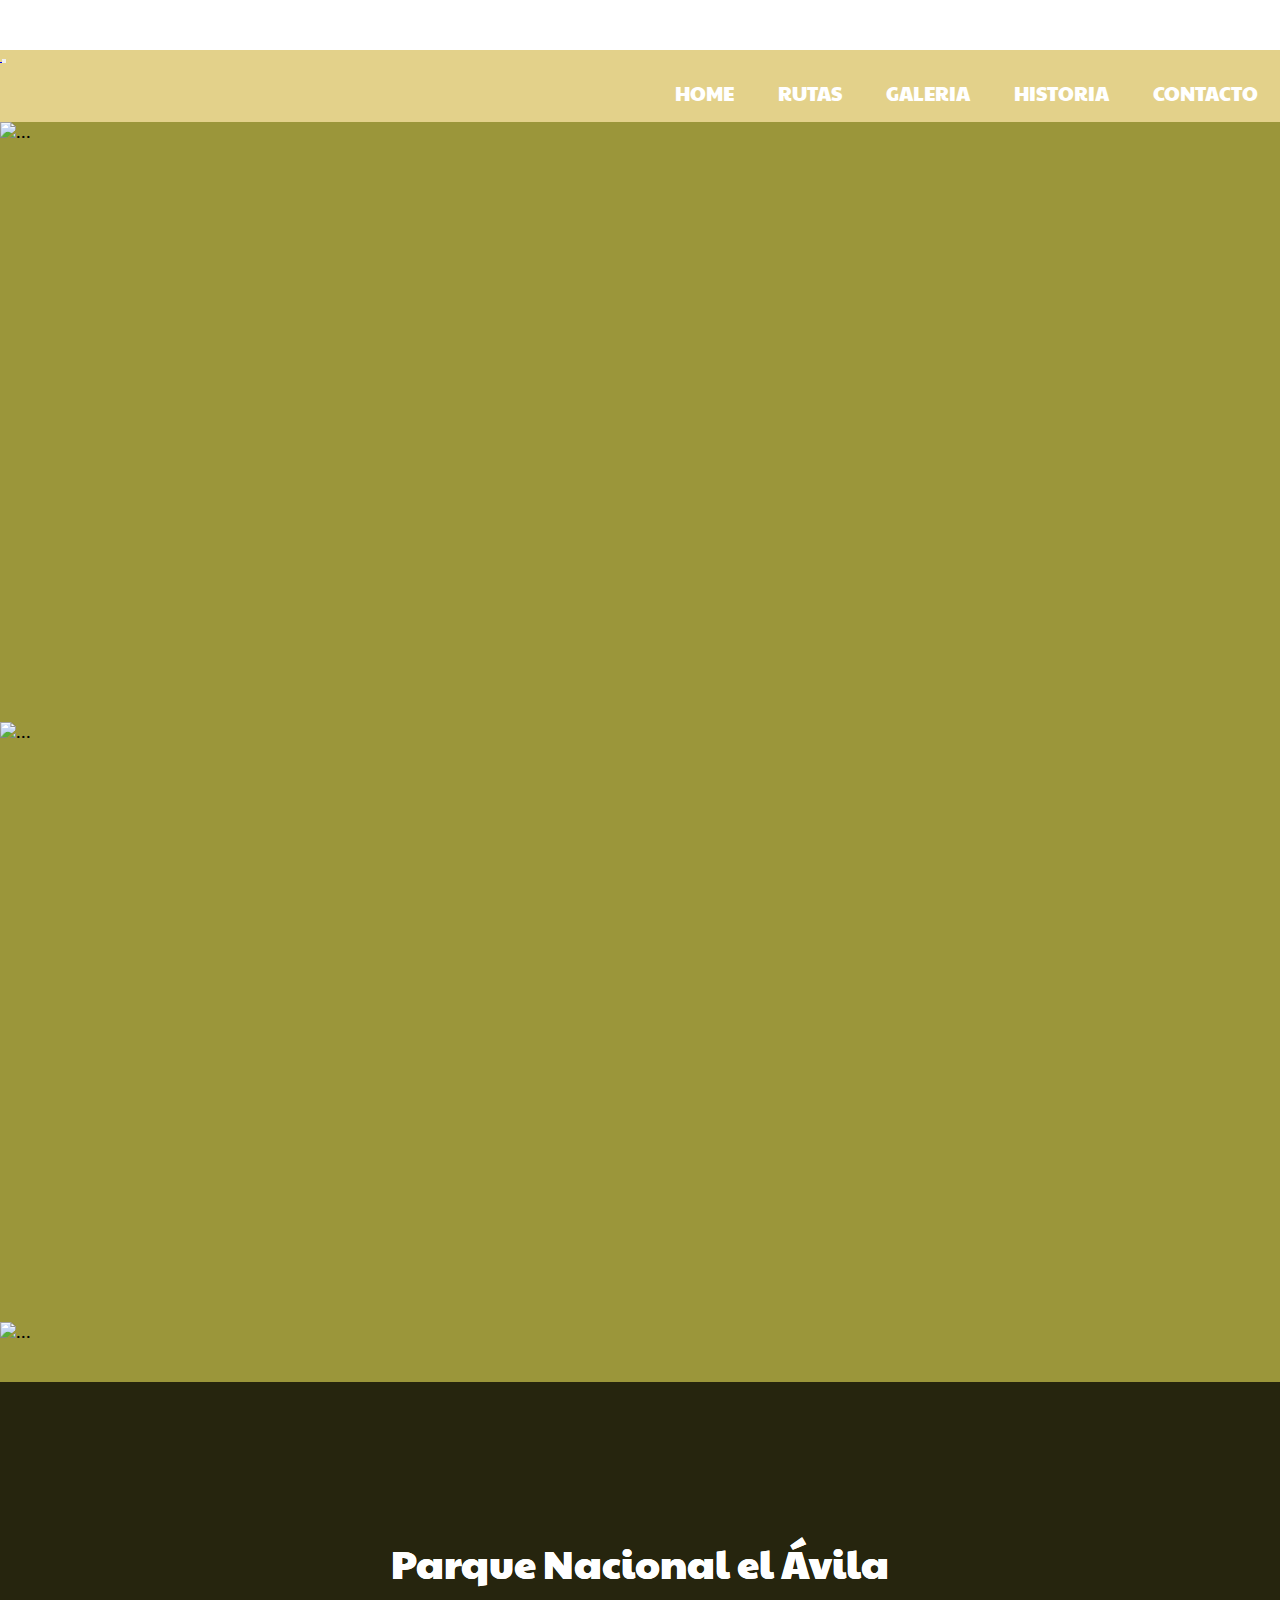
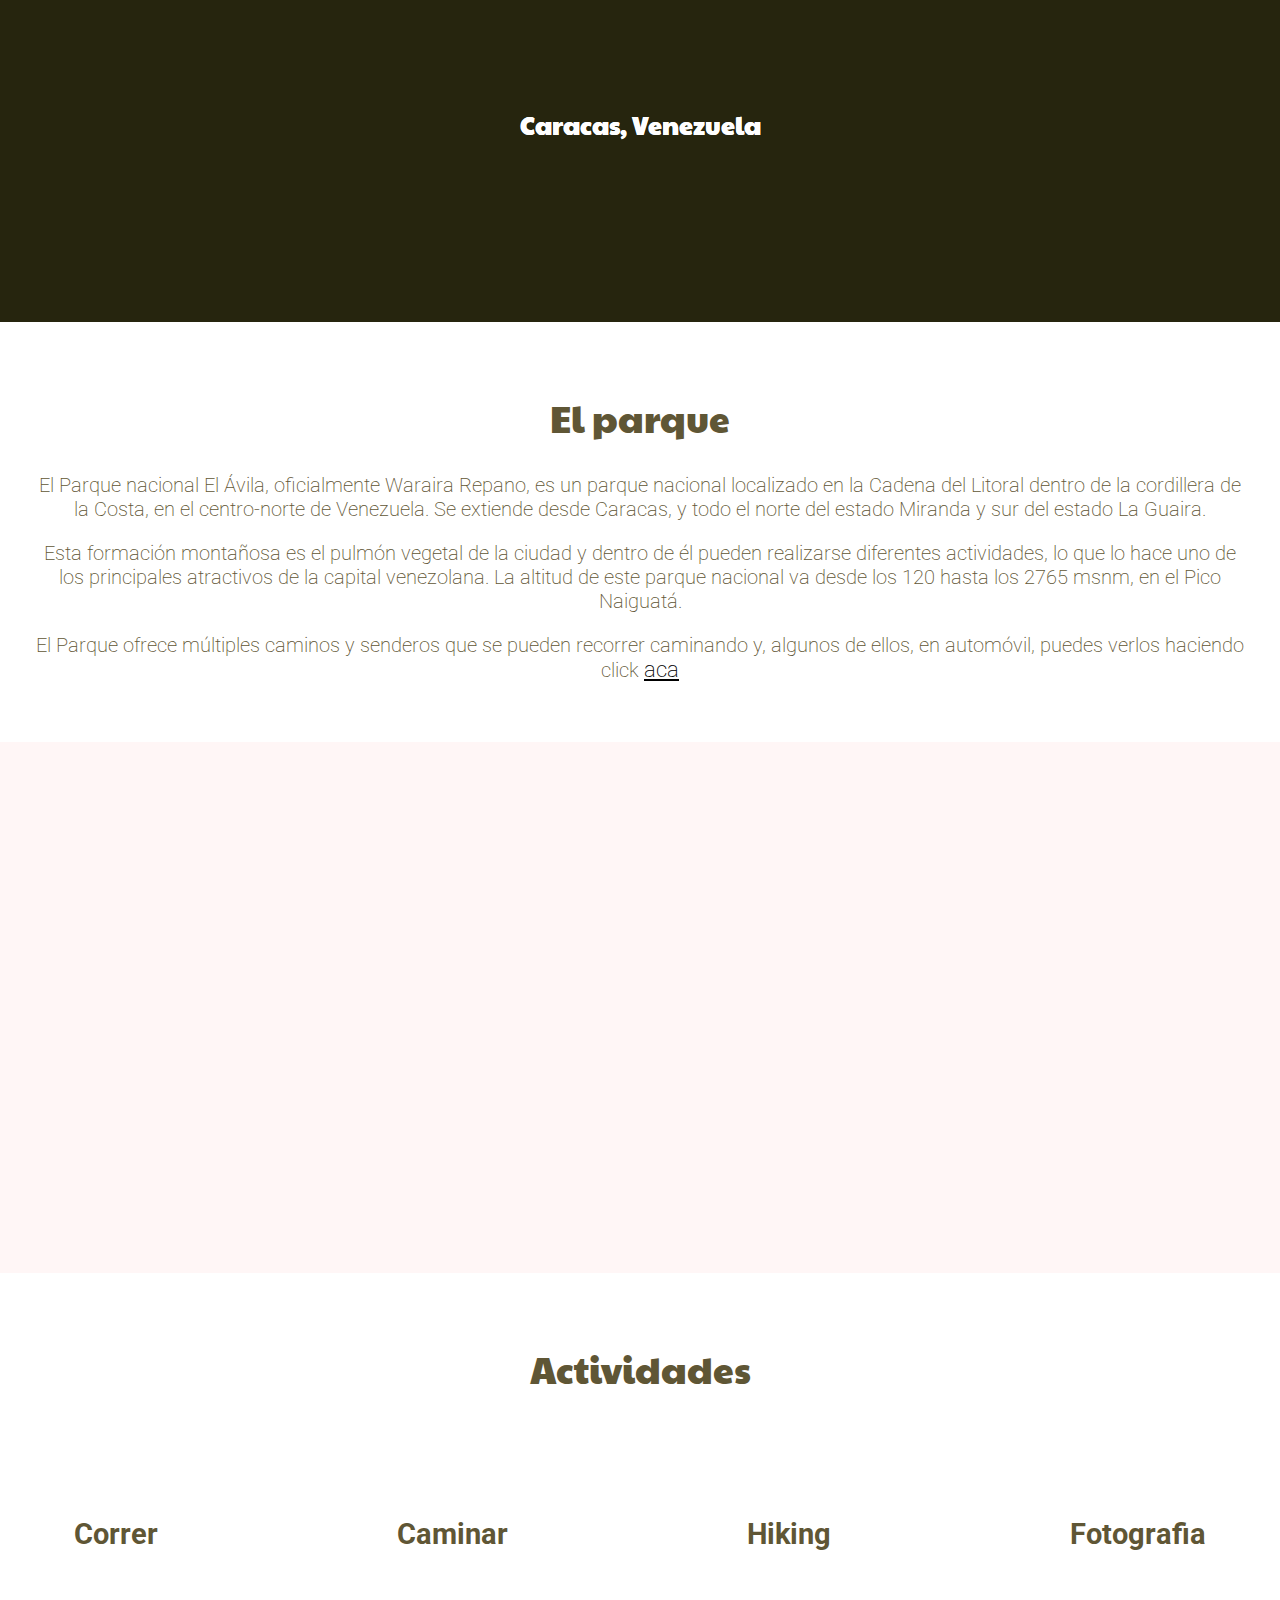
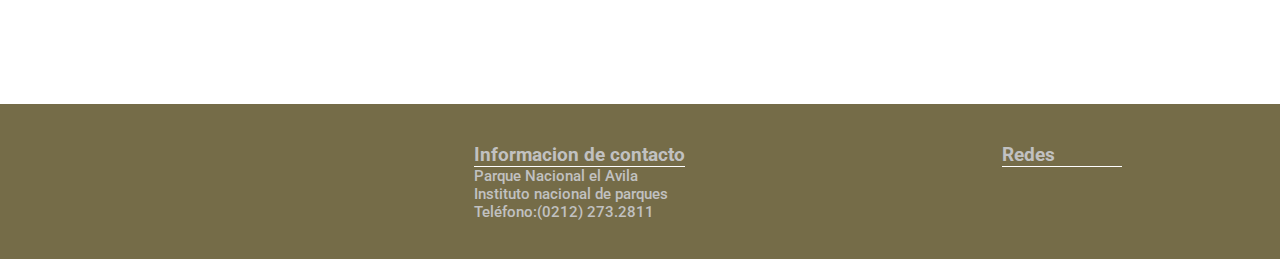
==== index.html @ 7b093950 "class to -" ====
<!DOCTYPE html>
<html lang="en">

<head>
    <meta charset="UTF-8">
    <meta name="viewport" content="width=device-width, initial-scale=1.0">
    <meta name="description="
        content="Parque Nacional el avila, incluye datos relevantes del parque, fotos, actividades de interes, su historia y geografia.">
    <meta name="keywords" content="parque, avila, parque nacional, waraira repano, caracas, venezuela">
    <meta name="robots" content="index" />
    <meta name="robots" content="follow" />
    <link rel="shortcut icon" type="image/x-icon" href="favicon.ico">
    <title>Parque Nacional El Ávila</title>
    <!-- Bootstrap -->
    <link rel="stylesheet" href="https://cdn.jsdelivr.net/npm/bootstrap@4.6.0/dist/css/bootstrap.min.css"
        integrity="sha384-B0vP5xmATw1+K9KRQjQERJvTumQW0nPEzvF6L/Z6nronJ3oUOFUFpCjEUQouq2+l" crossorigin="anonymous">
    <!-- Bootstrap -->
    <link rel="stylesheet" href="estilos/estilos.css">
    <link rel="preconnect" href="https://fonts.gstatic.com">
    <link href="https://fonts.googleapis.com/css2?family=Kreon:wght@300&display=swap" rel="stylesheet">
    <link rel="preconnect" href="https://fonts.gstatic.com">
    <link href="https://fonts.googleapis.com/css2?family=Paytone+One&display=swap" rel="stylesheet">
    <link rel="preconnect" href="https://fonts.gstatic.com">
    <link href="https://fonts.googleapis.com/css2?family=Poppins:ital,wght@1,200&display=swap" rel="stylesheet">
    <script src="https://kit.fontawesome.com/c306669209.js" crossorigin="anonymous"></script>
    <link rel="preconnect" href="https://fonts.gstatic.com">
    <link href="https://fonts.googleapis.com/css2?family=Roboto:ital,wght@0,700;1,500&display=swap" rel="stylesheet">
</head>

<body>
    <!-- Header -->
    <header class="header">
        <div class="header fixed-top">
            <nav class="navbar navbar-expand-lg navbar-dark header-navegacion">
                <div class="container-fluid">
                    <a href="index.html" class="navbar-brand">
                        <img src="imagenes/silueta-Avila3.png" title="Parque Nacional el Avila" alt="">
                    </a>
                    <button class="navbar-toggler" type="button" data-toggle="collapse"
                        data-target="#navbarSupportedContent" aria-controls="navbarSupportedContent"
                        aria-expanded="false" aria-label="Toggle navigation">
                        <span class="navbar-toggler-icon">
                            <i class="fas fa-bars" style="color:#fff; font-size:28px;"></i>
                        </span>
                    </button>
                    <div class="collapse navbar-collapse" id="navbarSupportedContent">
                        <ul class="navbar-nav me-auto mb-2 mb-lg-0 header-navegacion-menu justify-content-end">
                            <li class="nav-item">
                                <a class="nav-link active" aria-current="page" href="index.html">HOME</a>
                            </li>

                            <li><a href="rutas.html">RUTAS</a>
                                <ul class="header-navegacion-menu-sub-Menu">
                                    <li><a href="rutas.html#zonaA">Zona A</a></li>
                                    <li><a href="rutas.html#zonaB">Zona B</a></li>
                                    <li><a href="rutas.html#zonaC">Zona C</a></li>
                                    <li><a href="rutas.html#zonaD">Zona D</a></li>
                                </ul>
                            </li>

                            <li class="nav-item">
                                <a class="nav-link active" href="galeria.html">GALERIA</a>
                            </li>
                            <li class="nav-item">
                                <a class="nav-link active" href="historia.html" tabindex="-1"
                                    aria-disabled="true">HISTORIA</a>
                            </li>
                            </li>
                            <li class="nav-item">
                                <a class="nav-link active" href="contacto.html" tabindex="-1"
                                    aria-disabled="true">CONTACTO</a>
                            </li>
                        </ul>
                    </div>
                </div>
            </nav>
        </div>

        <div class="header-caja-baner">
            <div class="header-navegacion-baner-baner">
                <!-- Carousel Bootstrap -->
                <div id="carouselExampleSlidesOnly" class="carousel slide" data-ride="carousel">
                    <div class="carousel-inner">
                        <div class="carousel-item active">
                            <img src="imagenes/amacer-en-el-avila-vista.jpg"
                                title="Amanecer en el Parque Nacional el Avila" class="d-block w-100" alt="...">
                        </div>
                        <div class="carousel-item">
                            <img src="imagenes/lets_enhance/129687093_2372497602896590_2096419744779362889_o_photos_v2_x2_colored_toned.jpg"
                                title="Parque Nacional el Avila" class="d-block w-100" alt="...">
                        </div>
                        <div class="carousel-item">
                            <img src="imagenes/el-avila.jpg" class="d-block w-100" title="Parque Nacional Avila"
                                alt="...">
                        </div>
                    </div>
                </div>
                <div>
                    <h1 class="header-caja-baner-titulo">Parque Nacional el Ávila</h1>
                    <h2 class="header-caja-baner-sub-titulo">Caracas, Venezuela</h2>
                </div>
                <div class="header-caja-baner-barra"></div>
                <!-- Fin Carousel Bootstrap -->
            </div>
            <div>
                <h1 class="header-caja-baner-titulo">Parque Nacional el Ávila</h1>
                <h2 class="header-caja-baner-sub-titulo">Caracas, Venezuela</h2>
            </div>
            <div class="header-caja-baner-barra"></div>
        </div>
    </header>
    <!-- Fin Header -->

    <!-- Main -->
    <main>
        <div><img class="guacamaya guacamaya-1" src="imagenes/animacion/giphy-unscreen.gif" title="guacamaya caracas"
                alt="guacamaya_gif"></div>
        <div><img class="guacamaya guacamaya-2" src="imagenes/animacion/giphy-unscreen.gif" title="guacamaya caracas"
                alt="guacamaya_gif"></div>
        <div><img class="guacamaya guacamaya-3" src="imagenes/animacion/giphy-unscreen.gif" title="guacamaya caracas"
                alt="guacamaya_gif"></div>
        <section class="elParque">
            <div class="container">
                <h3>El parque</h3>
                <p>El Parque nacional El Ávila, oficialmente Waraira Repano​​, es un parque nacional localizado en
                    la
                    Cadena del Litoral
                    dentro de la cordillera de la Costa, en el centro-norte de Venezuela. Se extiende desde Caracas,
                    y
                    todo el
                    norte del estado Miranda y sur del estado La Guaira.</p>
                <br>
                <p>Esta formación montañosa es el pulmón vegetal de la ciudad y dentro de él pueden realizarse
                    diferentes actividades, lo que lo hace uno de los principales atractivos de la capital
                    venezolana.
                    La altitud de este parque nacional va desde los 120 hasta los 2765 msnm, en el Pico Naiguatá.
                </p>
                <br>
                <p>El Parque ofrece múltiples caminos y senderos que se pueden recorrer caminando y, algunos de
                    ellos,
                    en automóvil, puedes verlos haciendo click <a href="rutas.html">aca</a> </p>
            </div>
        </section>
        <section class="ubicacion">
            <iframe
                src="https://www.google.com/maps/embed?pb=!1m18!1m12!1m3!1d31382.253665023018!2d-66.83953926773938!3d10.517852184372748!2m3!1f0!2f0!3f0!3m2!1i1024!2i768!4f13.1!3m3!1m2!1s0x8c2a59750ed756d5%3A0xf2aa992ff676d594!2sParque%20Nacional%20El%20%C3%81vila!5e0!3m2!1ses-419!2sar!4v1610073880151!5m2!1ses-419!2sar"
                width="100%" height="450" frameborder="0" style="border:0;" allowfullscreen="" aria-hidden="false"
                tabindex="0"></iframe>
        </section>
        <section class="actividades">
            <div class="container">
                <h3>Actividades</h3>
                <div class="actividades-fila">
                    <div class="actividades-fila-iconos">
                        <i class="fas fa-running"></i>
                        <h6>Correr</h6>
                    </div>
                    <div class="actividades-fila-iconos">
                        <i class="fas fa-walking"></i>
                        <h6>Caminar</h6>
                    </div>
                    <div class="actividades-fila-iconos">
                        <i class="fas fa-hiking"></i>
                        <h6>Hiking</h6>
                    </div>
                    <div class="actividades-fila-iconos">
                        <i class="fas fa-camera-retro"></i>
                        <h6>Fotografia</h6>
                    </div>
                </div>
            </div>
        </section>
    </main>
    <!-- Fin Main -->

    <!-- Footer -->
    <Footer class="footer">
        <div class="container-footer">
            <div class="logo-footer">
                <a href="index.html">
                    <img src="imagenes/silueta-Avila-footer.png" title="Parque Nacional el Avila" alt="">
                </a>
            </div>
            <div class="contacto-footer">
                <h6>Informacion de contacto</h6>
                <p>Parque Nacional el Avila</p>
                <p>Instituto nacional de parques</p>
                <p>Teléfono:(0212) 273.2811</p>
            </div>
            <div class="redes-footer">
                <h6>Redes</h6>
                <a href="https://www.facebook.com/inparquesvenezuela/" target="blank">
                    <i class="fab fa-facebook-f"></i>
                </a>
                <a href="https://instagram.com/inparquesoficial?igshid=1ezyifiitlsf7" target="blank">
                    <i class="fab fa-instagram"></i>
                </a>
                <a href="https://twitter.com/InparquesVen?s=08" target="blank">
                    <i class="fab fa-twitter"></i>
                </a>
            </div>
        </div>
    </Footer>
    <!-- Fin Footer -->
    <!-- CDN Bootstrap -->
    <script src="https://code.jquery.com/jquery-3.5.1.slim.min.js"
        integrity="sha384-DfXdz2htPH0lsSSs5nCTpuj/zy4C+OGpamoFVy38MVBnE+IbbVYUew+OrCXaRkfj" crossorigin="anonymous">
    </script>
    <script src="https://cdn.jsdelivr.net/npm/bootstrap@4.6.0/dist/js/bootstrap.bundle.min.js"
        integrity="sha384-Piv4xVNRyMGpqkS2by6br4gNJ7DXjqk09RmUpJ8jgGtD7zP9yug3goQfGII0yAns" crossorigin="anonymous">
    </script>
    <!-- Fin CDN Bootstrap -->
</body>

</html>
---- estilos/estilos.css ----
* {
  padding: 0;
  margin: 0;
  box-sizing: border-box; }

body {
  font-family: 'roboto', sans-serif;
  width: 100%;
  height: 100%;
  background-color: white;
  font-size: 17px;
  font-weight: 500;
  padding-top: 50px; }

.container, .historia-container-imagenes {
  width: 100%;
  height: auto;
  padding: 0px;
  display: flex;
  flex-direction: column;
  justify-content: center;
  align-items: center; }

.header {
  background-color: #9b963a;
  padding: 0%; }
  .header div img {
    object-fit: cover;
    object-position: 40% 50%; }

.footer {
  color: #c1c1c1;
  background-color: #756c48;
  width: 100%; }
  .footer .container-footer {
    padding: 3% 0;
    width: 100%;
    display: flex;
    flex-direction: row;
    justify-content: space-around;
    align-items: center; }
  .footer .redes-footer {
    align-self: flex-start;
    color: #c1c1c1; }
    .footer .redes-footer a {
      text-decoration: none;
      color: #c1c1c1; }
      .footer .redes-footer a:hover {
        color: white; }
      .footer .redes-footer a i {
        font-size: 25px;
        padding: 20px; }
  .footer h6 {
    border-bottom: 1px solid white;
    font-size: 19px; }
  .footer p {
    font-size: 15px; }

@media only screen and (min-width: 320px) and (max-width: 600px) {
  /*     .container-footer{
        display: flex;
        flex-direction: column;
        flex-wrap: wrap;
    } */
  .container-footer {
    display: grid !important;
    grid-template-columns: repeat(2, 1fr);
    grid-template-rows: repeat(3, auto);
    grid-template-areas: "logo-footer logo-footer" "contacto-footer contacto-footer" "redes-footer redes-footer"; }
  .logo-footer {
    grid-area: logo-footer;
    margin: auto; }
  .contacto-footer {
    grid-area: contacto-footer;
    margin: auto; }
  .redes-footer {
    grid-area: redes-footer;
    margin: auto; }
  .logo-footer {
    padding: 30px; }
    .logo-footer img {
      height: 50px !important; } }

@media only screen and (min-width: 601px) and (max-width: 768px) {
  .container-footer {
    display: flex;
    flex-direction: column;
    flex-wrap: wrap; }
  .logo-footer img {
    height: 50px !important; } }

.logo-footer {
  align-items: center; }
  .logo-footer img {
    height: 80px;
    align-self: center;
    transition: 0.5s; }
    .logo-footer img:hover {
      height: 83px;
      transition: 0.5s; }

.margin-0 {
  margin: 0px; }

.padding-o {
  padding: 0px; }

.parallax, .parallax2 {
  background: #fff fixed no-repeat 50% 50%;
  background-size: cover;
  border-top: 2px #5f5635 solid;
  border-bottom: 2px #5f5635 solid; }

.parallax2 {
  background: #fff fixed no-repeat 50% 20%; }

/*Baner */
.header-caja-baner {
  position: relative;
  width: 100%; }

.header-navegacion-baner {
  width: 100%;
  height: 70vh;
  max-height: 70vh;
  /*  background-image: url(imagenes/amacer-en-el-avila-vista.jpg); */
  background-position: 50% 50%;
  background-repeat: no-repeat;
  background-size: cover;
  top: 2000%; }

.carousel-item {
  height: 600px;
  width: 100%; }
  .carousel-item img {
    height: 100%; }

.header-caja-baner-titulo {
  color: white;
  margin-bottom: 0;
  font-family: 'Paytone One' , sans-serif;
  font-weight: 500;
  font-size: 40px;
  position: absolute;
  top: 80%;
  left: 50%;
  transform: translate(-50%, -50%);
  z-index: 2;
  animation: fromLeft 2s; }

.header-caja-baner-sub-titulo {
  color: white;
  margin-bottom: 0;
  font-family: 'Paytone One' , sans-serif;
  font-weight: 500;
  font-size: 25px;
  position: absolute;
  top: 89%;
  left: 50%;
  transform: translate(-50%, -50%);
  z-index: 2;
  animation: fromLeftSlow 2s; }

@keyframes fromLeft {
  0% {
    left: -10%; }
  100% {
    left: 50%; } }

@keyframes fromLeftSlow {
  0% {
    left: -30%; }
  100% {
    left: 50%; } }

.header-topper {
  position: relative;
  color: white;
  font-family: 'Paytone One' , sans-serif;
  font-weight: 300;
  border-bottom: white solid 1px; }

.header-caja-baner-barra {
  opacity: 50%;
  background-color: black;
  width: 100%;
  height: 30%;
  position: absolute;
  top: 70%;
  z-index: 1; }

/*Baner */
/* Nav */
.header-navegacion {
  width: 100%;
  background-color: #e3d18a;
  font-size: 10px;
  font-weight: 200;
  font-family: 'paytone one', sans-serif; }
  .header-navegacion img {
    height: 40px;
    margin-top: 1px;
    top: 0;
    animation: fade 2s;
    transition: 0.5s; }
    .header-navegacion img:hover {
      height: 42px;
      transition: 0.5s; }

.silueta-navbar {
  position: relative;
  height: 100%; }

@keyframes fade {
  0% {
    opacity: 0%; }
  100% {
    opacity: 100%; } }

.header-navegacion-menu {
  list-style: none;
  margin-bottom: 0px;
  display: flex;
  justify-content: flex-end; }
  .header-navegacion-menu li {
    display: inline-block;
    position: relative; }
    .header-navegacion-menu li a {
      display: block;
      padding: 15px 22px;
      color: white;
      text-decoration: none;
      font-size: 20px; }
      .header-navegacion-menu li a:hover {
        background-color: #85603f;
        color: white; }

.header-navegacion-menu-sub-Menu {
  display: none;
  position: absolute;
  z-index: 5;
  padding: 0; }
  .header-navegacion-menu-sub-Menu li {
    background-color: #e3d18a; }
    .header-navegacion-menu-sub-Menu li a {
      display: flex;
      text-decoration: none;
      padding: 15px 23px;
      font-size: 18px;
      height: auto; }

.header-navegacion-menu li:hover .header-navegacion-menu-sub-Menu {
  display: flex;
  z-index: 5;
  flex-direction: column; }

/* Nav */
/* Animacion pajaro index */
.guacamaya {
  position: absolute;
  z-index: 9999999999;
  width: 80px;
  height: 80px; }

.guacamaya-1 {
  top: 90px;
  right: 1950px;
  animation: pajaro_1 5s linear;
  animation-delay: 1s; }

.guacamaya-2 {
  top: 150px;
  right: 1950px;
  animation: pajaro_2 5s linear;
  animation-delay: 1s; }

.guacamaya-3 {
  top: 120px;
  right: 1900px;
  animation: pajaro_3 5s linear;
  animation-delay: 1s; }

@keyframes pajaro_1 {
  0% {
    top: 550px;
    right: 0px; }
  25% {
    right: 487,5px;
    top: 137,5; }
  50% {
    top: 275px;
    right: 975px; }
  100% {
    top: 90px;
    right: 1950px; } }

@keyframes pajaro_2 {
  0% {
    top: 610px;
    right: 0px; }
  25% {
    right: 487,5px;
    top: 457,5; }
  50% {
    top: 305px;
    right: 975px; }
  100% {
    top: 150px;
    right: 1950px; } }

@keyframes pajaro_3 {
  0% {
    top: 580px;
    right: -50px; }
  25% {
    right: 475px;
    top: 435px; }
  50% {
    top: 290px;
    right: 950px; }
  100% {
    top: 120px;
    right: 1900px; } }

/* Animacion pajaro index */
/* index */
.elParque {
  background-color: white;
  color: #85603f; }

.container, .historia-container-imagenes {
  width: 100%;
  height: auto;
  padding: 60px 30px;
  display: flex;
  flex-direction: column;
  justify-content: center;
  align-items: center;
  margin-top: 10px;
  color: #5f5635; }
  .container h3, .historia-container-imagenes h3 {
    font-size: 37px;
    font-weight: 400;
    text-align: center;
    padding-bottom: 30px;
    font-family: 'paytone one', sans-serif; }
  .container h4, .historia-container-imagenes h4 {
    font-size: 30px;
    text-align: center;
    padding-bottom: 25px; }
  .container p, .historia-container-imagenes p {
    text-align: center;
    font-size: 20px;
    line-height: 1,5;
    font-weight: 200; }
  .container img, .historia-container-imagenes img {
    display: block;
    margin: auto;
    padding: 10px;
    max-width: max-content; }

.elParque div p a {
  color: black;
  font-size: 22px; }

.ubicacion {
  background-color: rgba(255, 246, 246, 0.973);
  width: 100%;
  padding-top: 3%;
  padding-bottom: 3%; }

.actividades {
  background-color: white;
  color: #85603f; }

.actividades-fila {
  display: flex;
  width: 100%;
  margin: 4% auto;
  flex-wrap: wrap;
  justify-content: space-between; }

.actividades-fila-iconos {
  color: #5f5635;
  font-size: 14em;
  padding: 2%;
  justify-content: space-between;
  display: flex;
  text-decoration: none;
  flex-direction: column;
  text-align: center; }
  .actividades-fila-iconos h6 {
    padding: 20px;
    font-size: 29px; }
  .actividades-fila-iconos:hover {
    color: white;
    background-color: #5f5635; }

@media only screen and (min-width: 320px) and (max-width: 600px) {
  .carousel-item {
    height: 400px;
    margin-top: 10px; }
    .carousel-item img {
      height: 100%;
      object-position: 40% 62%; }
  .header-navegacion img {
    height: 2rem; }
    .header-navegacion img:hover {
      height: 2.2rem;
      transition: 0.5s; }
  .header-caja-baner-titulo {
    font-size: 17px;
    width: 220px; }
  .header-caja-baner-sub-titulo {
    font-size: 15px; }
  .container, .historia-container-imagenes {
    padding: 30px; }
    .container h3, .historia-container-imagenes h3 {
      font-size: 27px; }
    .container p, .historia-container-imagenes p {
      font-size: 20px;
      font-weight: 0; }
  .actividades-fila {
    display: flex;
    width: 100%;
    margin: 4% auto;
    flex-wrap: wrap;
    justify-content: space-evenly; } }

@media only screen and (min-width: 601px) and (max-width: 768px) {
  .carousel-item {
    height: 500px; }
  .header-navegacion img {
    height: 2rem; }
    .header-navegacion img:hover {
      height: 2.2rem;
      transition: 0.5s; }
  .header-caja-baner-titulo {
    font-size: 20px;
    width: 260px; }
  .header-caja-baner-sub-titulo {
    font-size: 17px; }
  .container, .historia-container-imagenes {
    padding: 30px; }
    .container h3, .historia-container-imagenes h3 {
      font-size: 27px; }
    .container p, .historia-container-imagenes p {
      font-size: 20px;
      font-weight: 0; } }

@media only screen and (min-width: 769px) and (max-width: 1024px) {
  .carousel-item {
    height: 450px; }
  .header-navegacion img {
    height: 2rem; }
    .header-navegacion img:hover {
      height: 2.2rem;
      transition: 0.5s; }
  .header-caja-baner-titulo {
    font-size: 23px;
    width: 290px; }
  .header-caja-baner-sub-titulo {
    font-size: 19px; }
  .container, .historia-container-imagenes {
    padding: 30px; }
    .container h3, .historia-container-imagenes h3 {
      font-size: 27px; }
    .container p, .historia-container-imagenes p {
      font-size: 20px;
      font-weight: 0; }
  .actividades-fila {
    display: flex;
    width: 100%;
    margin: 4% auto;
    flex-wrap: wrap;
    justify-content: space-around;
    padding: 5px; } }

/* index */
/* Zonas */
.grid-zonas {
  display: grid;
  grid-template-columns: repeat(4, 1fr);
  grid-template-rows: repeat(6, auto);
  grid-template-areas: "header header header header" "lasZonas lasZonas lasZonas lasZonas" "zonaA zonaA zonaA zonaA" "zonaB zonaB zonaB zonaB" "zonaC zonaC zonaC zonaC" "zonaD zonaD zonaD zonaD"; }

.header {
  grid-area: header; }

#lasZonas {
  grid-area: lasZonas;
  color: #5f5635; }

#zonaA {
  grid-area: zonaA; }

#zonaB {
  grid-area: zonaB; }

#zonaC {
  grid-area: zonaC; }

#zonaD {
  grid-area: zonaD; }

.container-containerZonas {
  width: 100%;
  height: 100%;
  margin: auto;
  padding: 20px;
  background-color: #5f5635;
  align-self: center;
  display: flex;
  flex-direction: column;
  border: white solid 0.5px; }
  .container-containerZonas img {
    width: 100%;
    height: 100%;
    max-width: 538px;
    max-height: 525px;
    border: 3px solid #d8d6d6;
    padding: 0px;
    margin: 2px auto;
    align-self: center; }
  .container-containerZonas h4 {
    color: #d8d6d6; }
  .container-containerZonas p {
    color: #d8d6d6; }

.container-banerZonas img {
  width: 100%;
  height: auto; }

@media only screen and (min-width: 769px) and (max-width: 1024px) {
  .grid-zonas {
    display: grid;
    grid-template-columns: repeat(1, 1fr);
    grid-template-rows: repeat(6, auto);
    grid-template-areas: "header" "lasZonas" "zonaA" "zonaB" "zonaC" "zonaD"; } }

@media only screen and (min-width: 601px) and (max-width: 768px) {
  .grid-zonas {
    display: grid;
    grid-template-columns: repeat(1, 1fr);
    grid-template-rows: repeat(6, auto);
    grid-template-areas: "header" "lasZonas" "zonaA" "zonaB" "zonaC" "zonaD"; }
  .container-banerZonas img {
    width: 100%;
    height: auto; } }

@media only screen and (min-width: 320px) and (max-width: 600px) {
  .grid-zonas {
    display: grid;
    grid-template-columns: repeat(1, 1fr);
    grid-template-rows: repeat(6, auto);
    grid-template-areas: "header" "lasZonas" "zonaA" "zonaB" "zonaC" "zonaD";
    grid-gap: 5px; }
  .header-navegacion-menu {
    display: flex;
    flex-direction: column;
    align-items: center; }
  .containerZonas {
    padding: 4px; }
  .containerZonas img {
    width: 100%;
    height: auto; } }

/* Zonas */
/*Estilos de la galeria */
.grid-galeria {
  display: grid;
  grid-template-columns: repeat(5, 3fr);
  grid-template-rows: repeat(3, 200px);
  gap: 10px 10px;
  grid-template-areas: "avila-panoramica avila-panoramica avila-panoramica avila-panoramica avila2" "avila3 avila3 imagen-vertical avila5 avila5" "avila3 avila3 imagen-vertical avila6 avila6";
  justify-content: center;
  padding: 50px; }

.avila-panoramica {
  grid-area: avila-panoramica;
  background-image: url(https://patrick101995.github.io/proyecto/imagenes/Caribbean_Sea,_Avila_Mt,_Caracas_Panorama.jpg);
  background-position: 50% 40%;
  background-size: cover;
  transition: 1s; }
  .avila-panoramica:hover {
    background-position: 20%;
    transition: 1s ease;
    background-size: cover;
    border: black 1px solid; }

.avila3 {
  grid-area: avila3;
  background-image: url(https://patrick101995.github.io/proyecto/imagenes/Hotel_humnolt.jpg);
  background-size: cover;
  background-position: 60% 50%;
  transition: 1s ease; }
  .avila3:hover {
    background-position: 50% 60%;
    transition: 1s ease;
    background-size: cover;
    border: black 1px solid; }

.avila5 {
  grid-area: avila5;
  background-image: url(https://patrick101995.github.io/proyecto/imagenes/avila2.jpg);
  background-size: cover;
  transition: 1s ease;
  background-position: 50% 50%; }
  .avila5:hover {
    background-position: 50% 60%;
    transition: 1s ease;
    background-size: cover;
    border: black 1px solid; }

.imagen-vertical {
  grid-area: imagen-vertical;
  background-image: url(https://patrick101995.github.io/proyecto/imagenes/lets_enhance/historia_avila2.jpg);
  background-size: cover;
  background-position: 90%;
  transition: 1s ease; }
  .imagen-vertical:hover {
    background-position: 85%;
    transition: 1s ease;
    background-size: cover;
    border: black 1px solid; }

.avila2 {
  grid-area: avila2;
  background-image: url(https://patrick101995.github.io/proyecto/imagenes/avila5.jpg);
  background-size: cover;
  background-position: 60%;
  transition: 1s ease; }
  .avila2:hover {
    background-position: 20% 50%;
    transition: 1s ease;
    background-size: cover;
    border: black 1px solid; }

.avila6 {
  grid-area: avila6;
  background-image: url(https://patrick101995.github.io/proyecto/imagenes/galipan-alexander-sanchez.jpg);
  background-size: cover;
  transition: 1s ease; }
  .avila6:hover {
    background-position: 50% 60%;
    transition: 1s ease;
    background-size: cover;
    border: black 1px solid; }

@media only screen and (min-width: 320px) and (max-width: 600px) {
  .grid-galeria {
    display: grid;
    grid-template-columns: repeat(1, 3fr);
    grid-template-rows: repeat(6, 200px);
    gap: 10px 10px;
    grid-template-areas: "avila-panoramica" "avila2" "avila3" "imagen-vertical" "avila5" "avila6";
    justify-content: center;
    padding: 50px; } }

@media only screen and (min-width: 601px) and (max-width: 768px) {
  .grid-galeria {
    display: grid;
    grid-template-columns: repeat(1, 3fr);
    grid-template-rows: repeat(6, 200px);
    gap: 10px 10px;
    grid-template-areas: "avila-panoramica" "avila2" "avila3" "imagen-vertical" "avila5" "avila6";
    justify-content: center;
    padding: 50px; } }

@media only screen and (min-width: 1950px) and (max-width: 5000px) {
  .grid-galeria {
    display: grid;
    grid-template-columns: repeat(5, 3fr);
    grid-template-rows: repeat(3, 200px);
    gap: 10px 10px;
    grid-template-areas: "avila-panoramica avila-panoramica avila-panoramica avila-panoramica avila2" "avila3 avila3 imagen-vertical avila5 avila5" "avila3 avila3 imagen-vertical avila6 avila6";
    justify-content: center;
    padding: 50px; }
  .footer-fixed {
    position: absolute;
    bottom: 0px; } }

/*Estilos de la galeria */
/* Estilos del modal de la galeria */
.modal-css {
  display: none;
  opacity: 0; }

.modal-css:target {
  visibility: visible;
  display: block;
  opacity: 1;
  transition: 0.5s;
  position: fixed;
  background: rgba(0, 0, 0, 0.8);
  top: 0;
  left: 0;
  width: 100%;
  height: 100%;
  transition: 0.5s;
  z-index: 2000; }

.modal-css h3 {
  color: #fff;
  font-size: 30px;
  text-align: center;
  margin: 15px 0; }

.imagen {
  width: 100%;
  height: auto;
  display: flex;
  justify-content: center;
  align-items: center;
  top: 14vh; }

.imagen a {
  color: #fff;
  font-size: 40px;
  text-decoration: none;
  margin: 0 10px; }

.imagen a:nth-child(2) {
  margin: 0;
  height: 100%;
  flex-shrink: 2; }

.imagen img {
  width: auto;
  height: auto;
  max-width: 100%;
  border: 7px solid #fff;
  box-sizing: border-box;
  max-height: 70vh; }

.cerrar {
  display: block;
  background: #fff;
  width: 25px;
  height: auto;
  margin: auto;
  text-align: center;
  text-decoration: none;
  font-size: 25px;
  color: black;
  padding: 1px;
  border-radius: 50%;
  line-height: 25px; }

/* Estilos del modal de la galeria */
/* Historia y Geografia */
#div-historia {
  background-image: url(https://patrick101995.github.io/proyecto/imagenes/lets_enhance/historia_avila.jpg);
  width: 100%;
  height: 500px; }

#div-geografia {
  background-image: url(https://patrick101995.github.io/proyecto/imagenes/lets_enhance/historia_avila2_photos_v2_x2_colored_toned.jpg);
  width: 100%;
  height: 500px; }

.historia-container-imagenes {
  padding: 0px;
  margin: 0px;
  width: 100%;
  height: 500px; }

.hitoria-container-imagenes-imagenes {
  width: 100%;
  height: 100%; }

.geografia-container-imagenes-imagenes {
  width: 100%;
  height: 100%; }

#div-humbolt {
  background-image: url(https://patrick101995.github.io/proyecto/imagenes/Hotel_humnolt.jpg);
  width: 100%;
  height: 500px; }

@media only screen and (min-width: 320px) and (max-width: 600px) {
  #div-geografia {
    background-image: url(https://patrick101995.github.io/proyecto/imagenes/lets_enhance/historia_avila2_photos_v2_x2_colored_toned.jpg);
    width: 100%;
    height: 500px;
    background-position: 90% 50%; }
  #div-humbolt {
    background-image: url(https://patrick101995.github.io/proyecto/imagenes/Hotel_humnolt.jpg);
    width: 100%;
    height: 500px;
    background-position: 70% 20%;
    background-size: cover; }
  #div-historia {
    background-image: url(https://patrick101995.github.io/proyecto/imagenes/lets_enhance/historia_avila.jpg);
    width: 100%;
    height: 500px;
    background-size: 3000px 100%; } }

@media only screen and (min-width: 601px) and (max-width: 768px) {
  #div-geografia {
    background-image: url(https://patrick101995.github.io/proyecto/imagenes/lets_enhance/historia_avila2_photos_v2_x2_colored_toned.jpg);
    width: 100%;
    height: 500px;
    background-position: 90% 50%; }
  #div-humbolt {
    background-image: url(https://patrick101995.github.io/proyecto/imagenes/Hotel_humnolt.jpg);
    width: 100%;
    height: 500px;
    background-position: 70% 20%;
    background-size: cover; }
  #div-historia {
    background-image: url(https://patrick101995.github.io/proyecto/imagenes/lets_enhance/historia_avila.jpg);
    width: 100%;
    height: 500px;
    background-size: 3000px 100%; } }

@media only screen and (min-width: 769px) and (max-width: 1024px) {
  #div-geografia {
    background-image: url(https://patrick101995.github.io/proyecto/imagenes/lets_enhance/historia_avila2_photos_v2_x2_colored_toned.jpg);
    width: 100%;
    height: 500px;
    background-position: 90% 50%; }
  #div-humbolt {
    background-image: url(https://patrick101995.github.io/proyecto/imagenes/Hotel_humnolt.jpg);
    width: 100%;
    height: 500px;
    background-position: 70% 20%;
    background-size: cover; }
  #div-historia {
    background-image: url(https://patrick101995.github.io/proyecto/imagenes/lets_enhance/historia_avila.jpg);
    width: 100%;
    height: 500px;
    background-size: 3000px 100%; } }

/* Fin Historia y Geografia */
/* Contacto */
.boxContacto {
  display: grid;
  grid-gap: 20px;
  grid-template-columns: repeat(4, 1fr);
  grid-template-rows: repeat(5, auto);
  grid-template-areas: "header header header header" "inparque inparque inparque inparque" "map map map map" "form3 form3 form3 form3" "footer footer footer footer"; }

.boxContacto .header {
  grid-area: header;
  height: auto; }

.boxContacto .formContacto1 {
  grid-area: form1;
  display: flex;
  justify-content: center;
  background-color: #3fe48973; }

.boxContacto .formContacto2 {
  grid-area: form2;
  display: flex;
  justify-content: center;
  background-color: #9df3c4; }

.boxContacto .formContacto3 {
  grid-area: form3;
  color: #85603f;
  /*     display: flex;
    justify-content: center;
    background-color: #9df3c4 */ }

.boxContacto .container, .boxContacto .historia-container-imagenes {
  grid-area: inparque; }

.boxContacto .ubicacion {
  grid-area: map; }

.boxContacto .footer {
  grid-area: footer; }

.mapaContacto {
  display: flex;
  flex-direction: column;
  text-align: center;
  color: #5f5635;
  width: 80%; }

@media only screen and (min-width: 320px) and (max-width: 600px) {
  .boxContacto {
    display: grid;
    grid-gap: 20px;
    grid-template-columns: repeat(4, 1fr);
    grid-template-rows: repeat(6, auto);
    grid-template-areas: "header header header header" "inparque inparque inparque inparque" "map map map map" "form2 form2 form2 form2" "form3 form3 form3 form3" "footer footer footer footer"; } }

@media only screen and (min-width: 601px) and (max-width: 768px) {
  .boxContacto {
    display: grid;
    grid-gap: 20px;
    grid-template-columns: repeat(4, 1fr);
    grid-template-rows: repeat(6, auto);
    grid-template-areas: "header header header header" "inparque inparque inparque inparque" "map map map map" "form2 form2 form2 form2" "form3 form3 form3 form3" "footer footer footer footer"; } }

@media only screen and (min-width: 769px) and (max-width: 1024px) {
  .boxContacto {
    display: grid;
    grid-gap: 20px;
    grid-template-columns: repeat(4, 1fr);
    grid-template-rows: repeat(6, auto);
    grid-template-areas: "header header header header" "inparque inparque inparque inparque" "map map map map" "form2 form2 form2 form2" "form3 form3 form3 form3" "footer footer footer footer"; } }

/* Contacto */
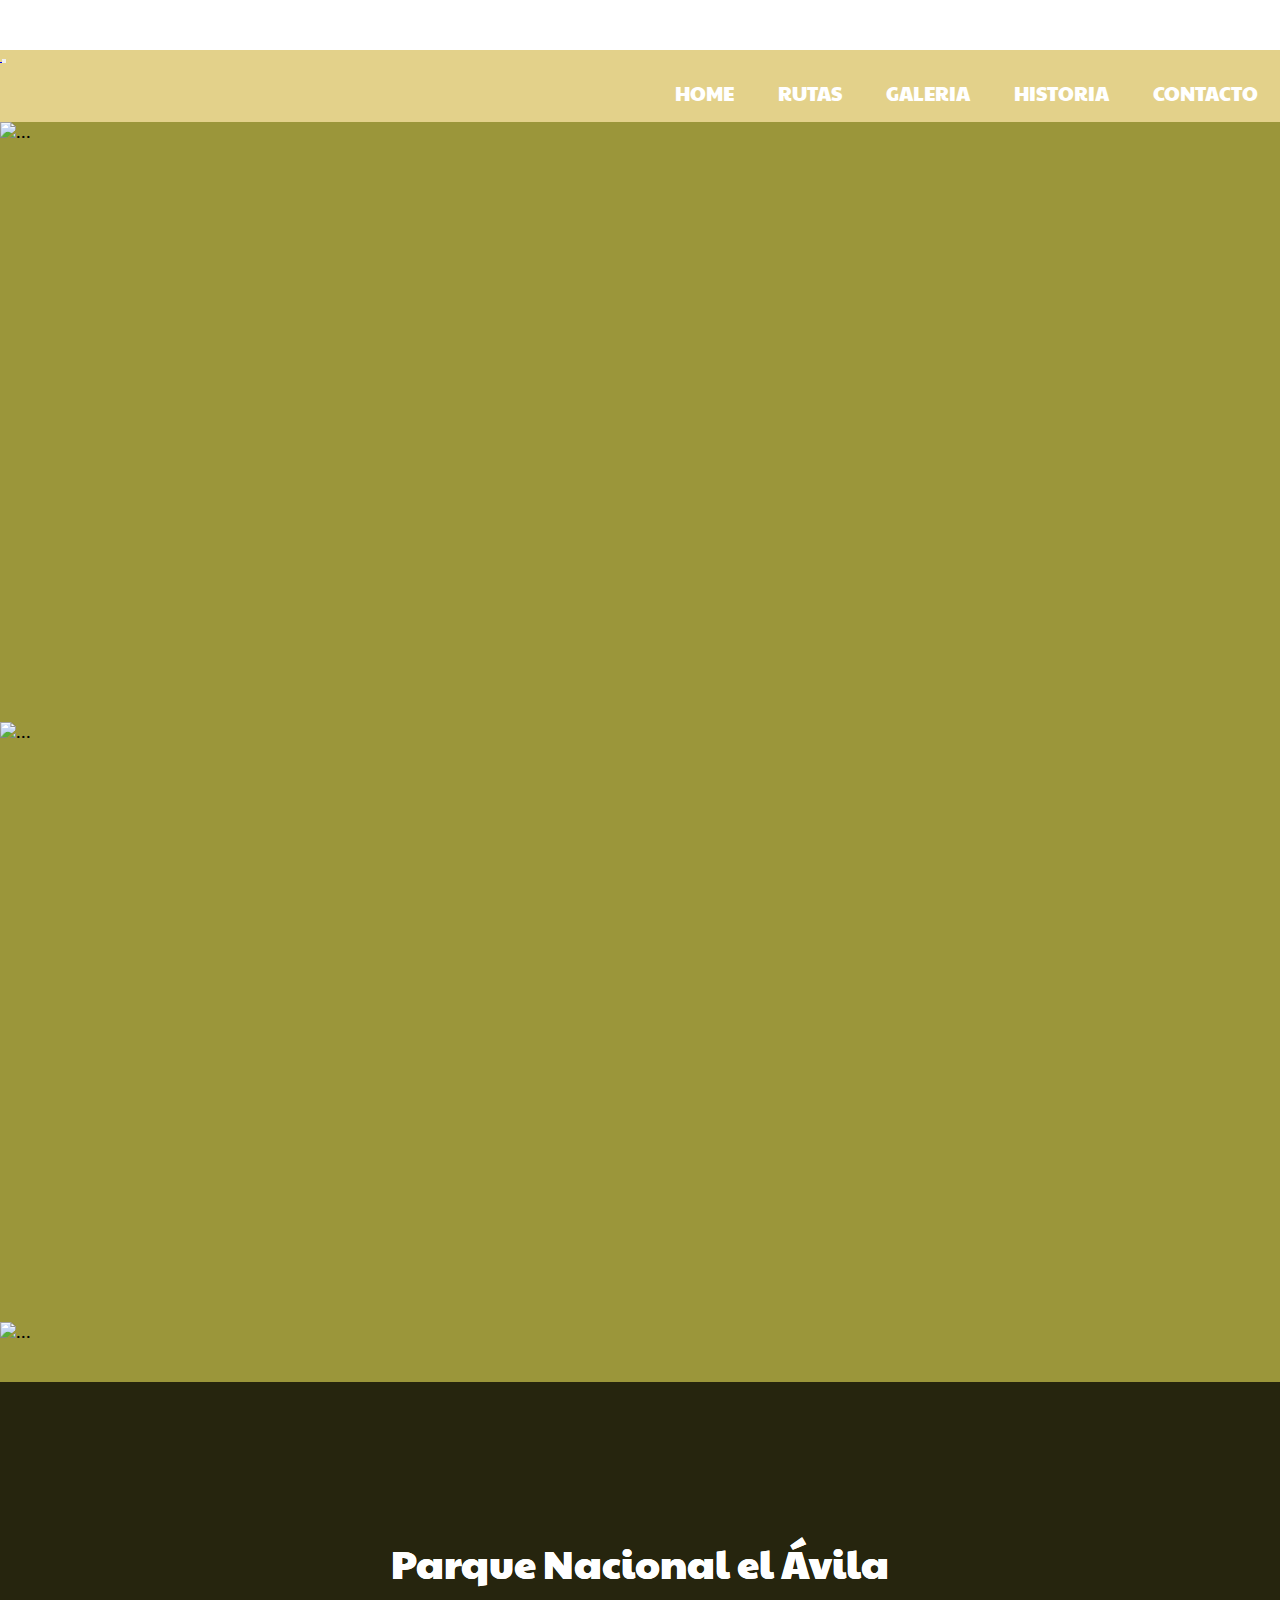
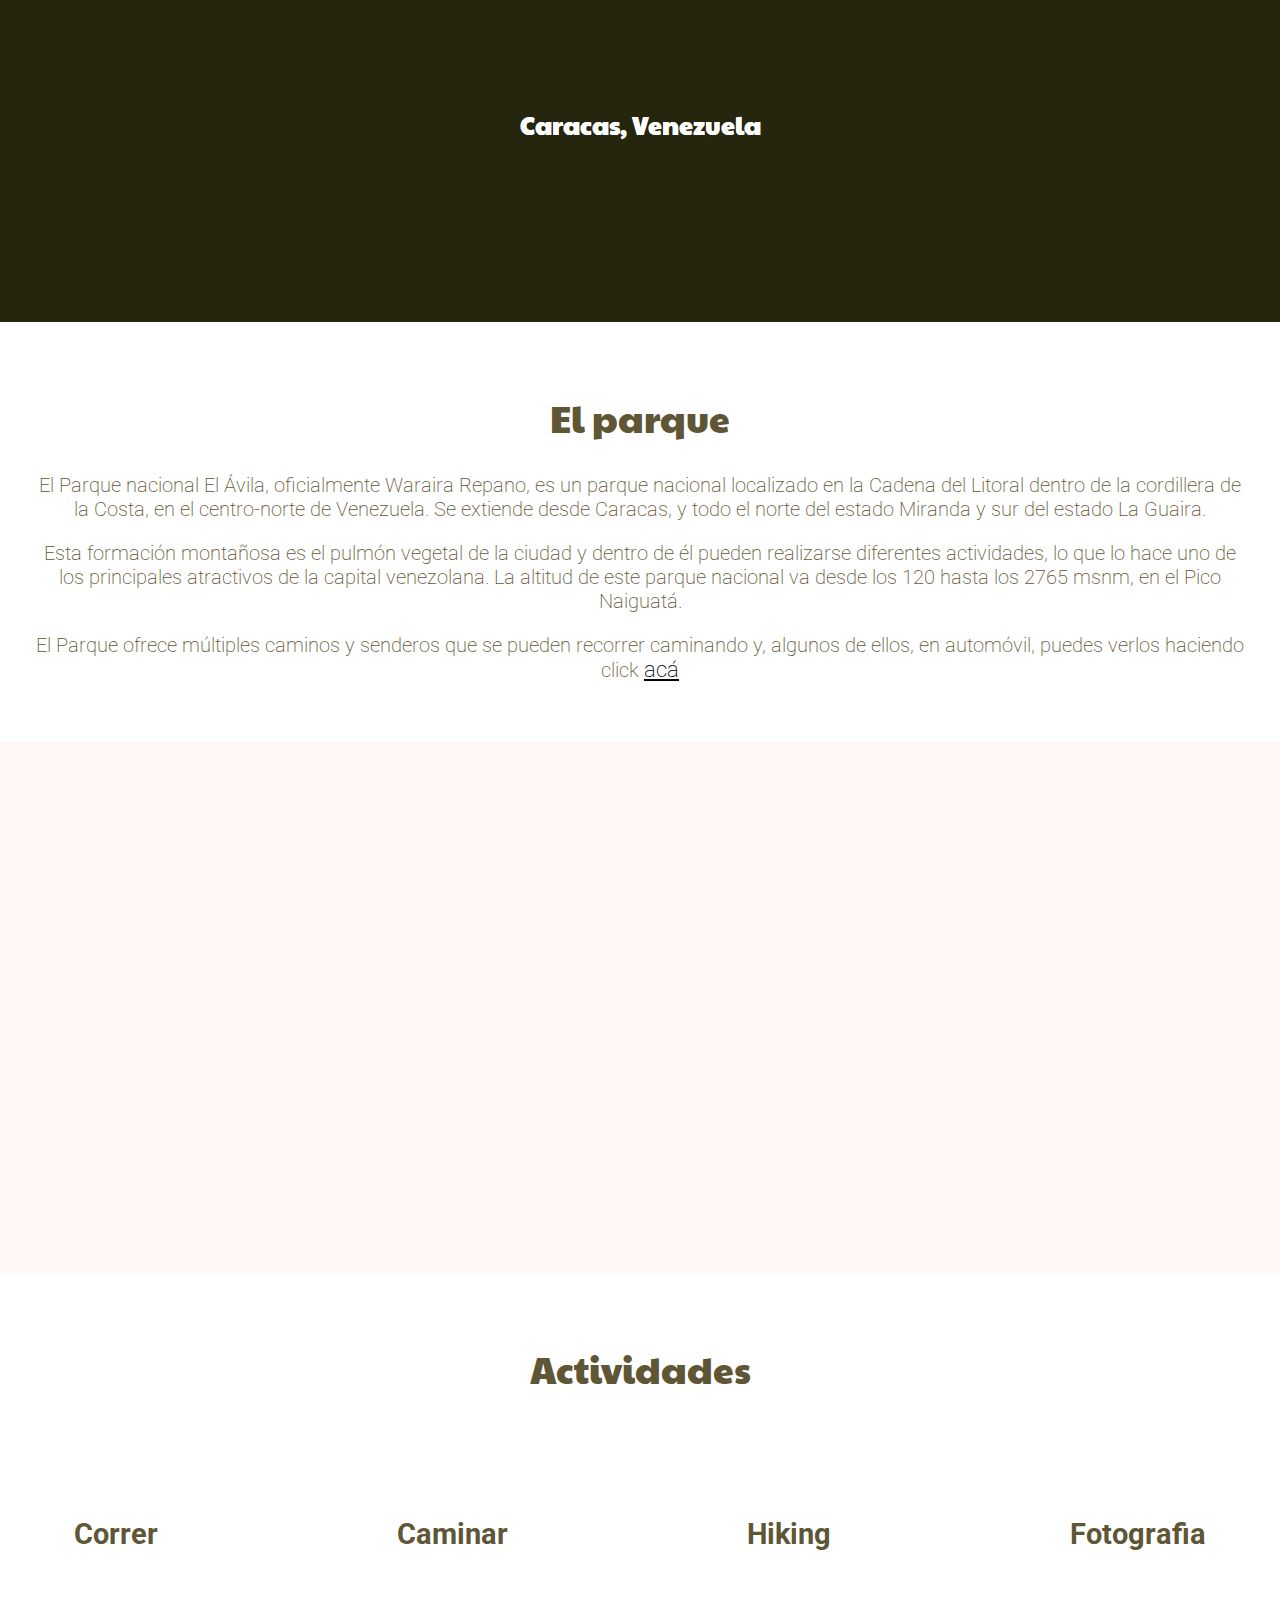
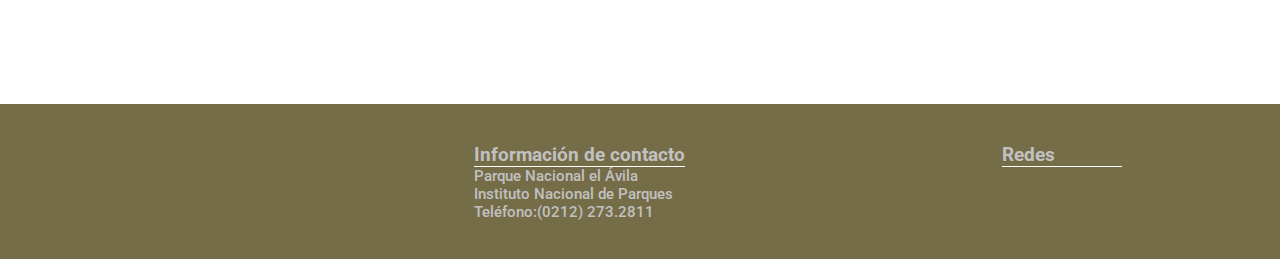
==== commit 0d6f8945: "Errores ortograficos" ====
--- a/index.html
+++ b/index.html
@@ -138,7 +138,7 @@
                 <br>
                 <p>El Parque ofrece múltiples caminos y senderos que se pueden recorrer caminando y, algunos de
                     ellos,
-                    en automóvil, puedes verlos haciendo click <a href="rutas.html">aca</a> </p>
+                    en automóvil, puedes verlos haciendo click <a href="rutas.html">acá</a> </p>
             </div>
         </section>
         <section class="ubicacion">
@@ -182,9 +182,9 @@
                 </a>
             </div>
             <div class="contacto-footer">
-                <h6>Informacion de contacto</h6>
-                <p>Parque Nacional el Avila</p>
-                <p>Instituto nacional de parques</p>
+                <h6>Información de contacto</h6>
+                <p>Parque Nacional el Ávila</p>
+                <p>Instituto Nacional de Parques</p>
                 <p>Teléfono:(0212) 273.2811</p>
             </div>
             <div class="redes-footer">
